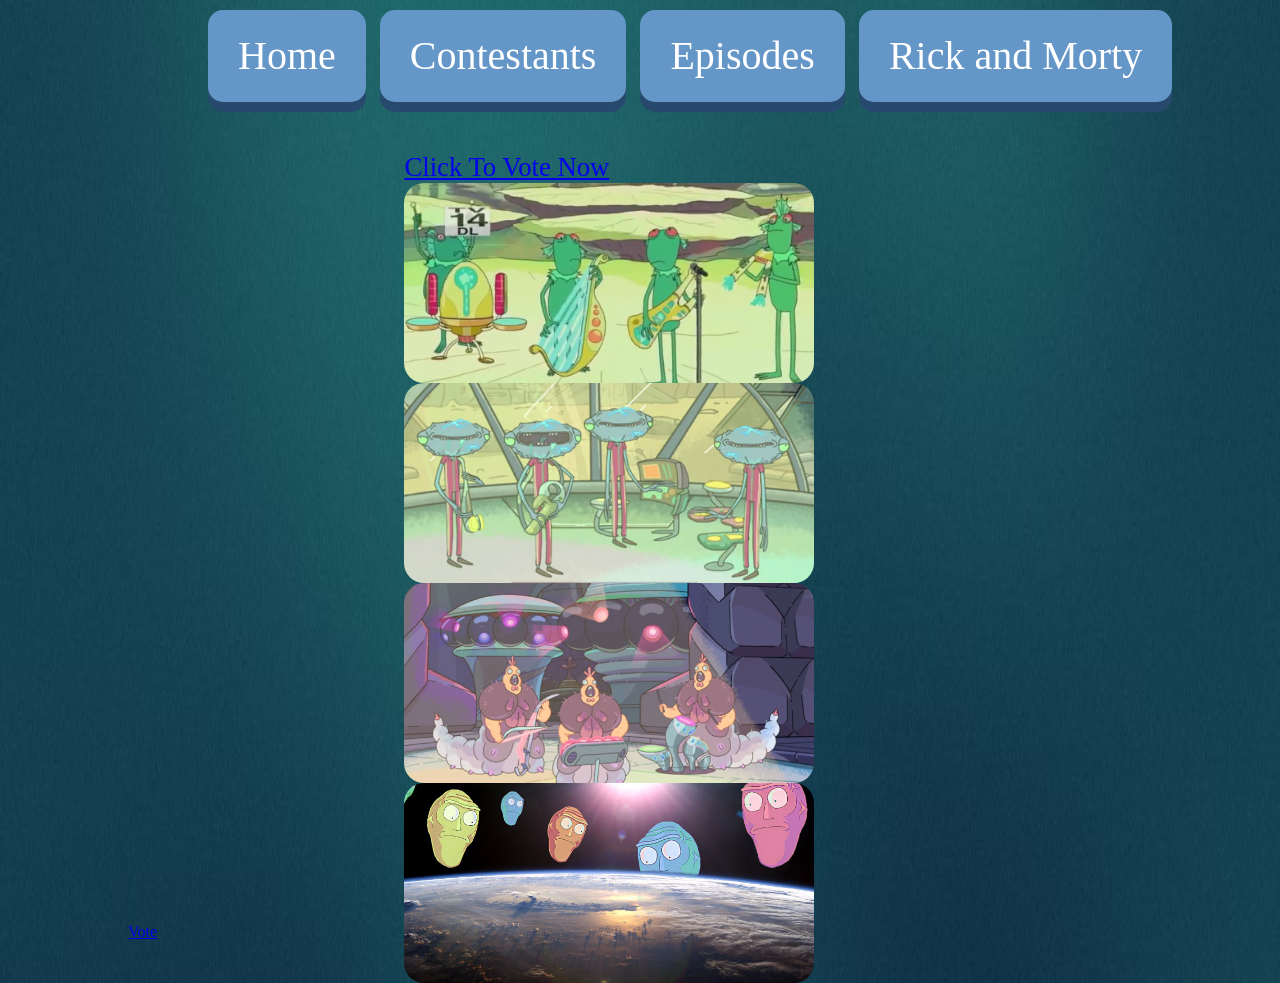
==== Announcement - Syed Shah/contestants.html @ ac8d8806 "Add files via upload" ====
<!DOCTYPE html>
<html>
<head>
	<title>Contest/Voting Page</title>
	<script src="https://code.jquery.com/jquery-1.9.1.min.js"></script>
	<style type="text/css">

	body{
		margin: 0;
		width: 80%;
		position: relative;
		left: 10%;
		top: 2%;
		background: url(background.jpg);	
		background-size: 100% 300%;
	}

	/*Button stuff*/
	button {
	  display: inline-block;
	  margin: 0 10px 0 0;
	  padding: 10px 30px;
	  font-size: 40px;
	  font-family: "Bitter",serif;
	  line-height: 1.8;
	  appearance: none;
	  box-shadow: none;
	  border-radius: 0;

	  position: relative;
	  top: 10px;
	  right: -80px;
	}

	button:focus {
	  outline: none
	}

	section.press button {
	  color: #fff;
	  background-color: #6496c8;
	  border: none;
	  border-radius: 15px;
	  box-shadow: 0 10px #27496d;
	}

	section.press button:hover,
	section.press button.hover {
	  background-color: #417cb8
	}

	section.press button:active,
	section.press button.active {
	  background-color: #417cb8;
	  box-shadow: 0 5px #27496d;
	  transform: translateY(5px);
	}

	button a{
		color:inherit;
  		text-decoration: none;
	}
	/*End of Button stuff*/
	


	/*Information about page goes here*/
	#contestants{
		position: relative;
		bottom: -60px;
		color: white;
		width: 80%;
		right: -27%;
		font-size: 20pt;
	}
/*
	@keyframes modal {
		from {right:0px;}
		to {
			right: 200px;
	}

	#greebyImg:hover {
		position: relative;
		animation: modal 2s;

		transition-delay: 4s;
*/
	#greebyImg {
		background-image: url("greebybobes.png");
		background-size: cover;
		width: 50%;
		height: 200px;
		border-radius: 20px;
		z-index: 1;
	}


	}

	#arboImg {
		background-image: url("arbo.png");
		background-size: cover;
		width: 50%;
		height: 200px;
		border-radius: 20px;
	}

	#scrotImg {
		background-image: url("scrotians.png");
		background-size: cover;
		width: 50%;
		height: 200px;
		border-radius: 20px;
	}

	#larvImg {
		background-image: url("larv.png");
		background-size: cover;
		width: 50%;
		height: 200px;
		border-radius: 20px;
	}

	#earthImg {
		background-image: url("earth.png");
		background-size: cover;
		width: 50%;
		height: 200px;
		border-radius: 20px;
	}
	/*End of contestant info*/



	/*Start of modal stuff*/
	.modalDialog {
		position: fixed;
		font-family: Arial, Helvetica, sans-serif;
		top: 0;
		right: 0;
		bottom: 0;
		left: 0;
		background: rgba(0,0,0,0.8);
		z-index: 99999;
		opacity:0;
		-webkit-transition: opacity 400ms ease-in;
		-moz-transition: opacity 400ms ease-in;
		transition: opacity 400ms ease-in;
		pointer-events: none;
	}

	.modalDialog:target {
		opacity:1;
		pointer-events: auto;
	}

	.modalDialog > div {
		width: 400px;
		position: relative;
		margin: 10% auto;
		padding: 5px 20px 13px 20px;
		border-radius: 10px;
		background: #fff;
		background: -moz-linear-gradient(#fff, #999);
		background: -webkit-linear-gradient(#fff, #999);
		background: -o-linear-gradient(#fff, #999);
	}

	.close {
		background: #606061;
		color: #FFFFFF;
		line-height: 25px;
		position: absolute;
		right: -12px;
		text-align: center;
		top: -10px;
		width: 24px;
		text-decoration: none;
		font-weight: bold;
		-webkit-border-radius: 12px;
		-moz-border-radius: 12px;
		border-radius: 12px;
		-moz-box-shadow: 1px 1px 3px #000;
		-webkit-box-shadow: 1px 1px 3px #000;
		box-shadow: 1px 1px 3px #000;
	}

	.close:hover { background: #00d9ff; }

	#contestants {
		text-decoration: none;
	}

	/*End of modal stuff */


	footer {
		color: white;
		position: relative;
		bottom: -600px;
		text-align: center;
	}



	</style>
</head>
<body>
	<!--Menu-->
	<section class="press">
	    <button><a href="index.html">Home</a></button>
	    <button><a href="contestants.html">Contestants</a></button>
	    <button><a href="episodes.html">Episodes</a></button>
	    <button><a href="http://www.adultswim.com/videos/rick-and-morty/">Rick and Morty</a></button>
	</section>

	
	<!--End of menu-->


	<div id="contestants">
		<div class="about" class="page"><a href="#openModal" id="vote">Click To Vote Now</a></div>

		<div id="greeby" >
			<div id="greebyImg"></div>
		</div>

		<div id="arbo">
			<div id="arboImg"></div>
		</div>

		<div id="scrot">
			<div id="scrotImg"></div>
		</div>

		<div id="larv">
			<div id="larvImg"></div>
		</div>

		<div id="earth">
			<div id="earthImg"></div>
		</div>

	</div>	



	<a href="#openModal" id="vote">Vote</a>

	<div id="openModal" class="modalDialog">
		<div>
			<a href="#close" title="Close" class="close">X</a>
			<h2>Voting Box</h2>
			<form>
				<input type="radio" name="male">
				Arbolian Mentirososians  <br>
				<input type="radio" name="female">
				Scrotians <br>
				<input type="radio" name="female">
				Larva Aliens <br>
				<input type="radio" name="female">
				Earthlings <br>
			</form>
			<p>Thanks for participating!</p>
		</div>
	</div>


</body>

<footer></footer>
<!--Potential script
<script>
    $( document ).ready(function() {
		$('#greebyImg').click(function() {
    		//if($(this).css("margin-right") == "200px")
    		//{
        		$('#greebyImg').animate({"right": '-=200'});
    		//}
    	});
    });
</script>
-->
</html>
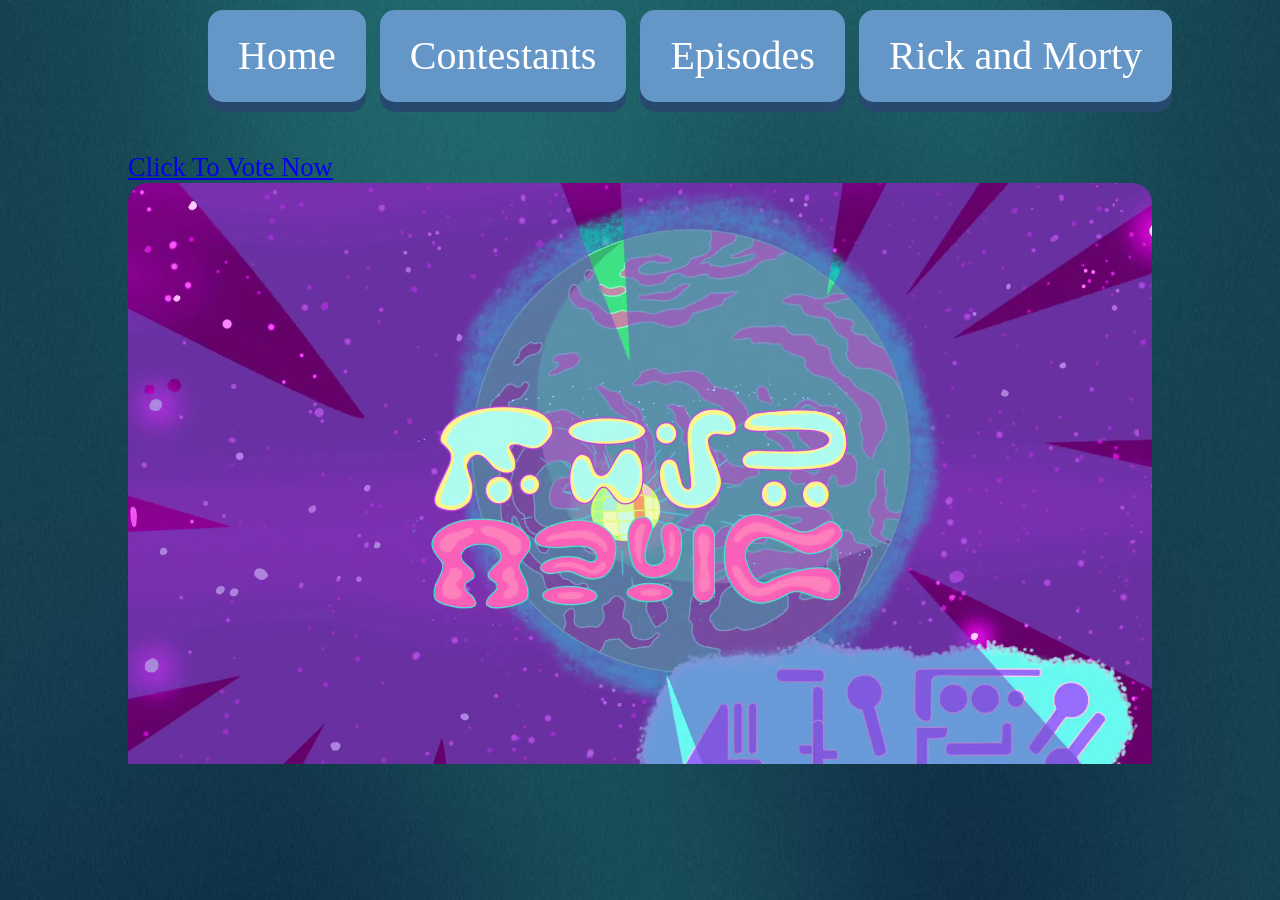
==== commit e60bacf9: "Update contestants.html" ====
--- a/Announcement - Syed Shah/contestants.html
+++ b/Announcement - Syed Shah/contestants.html
@@ -2,7 +2,7 @@
 <html>
 <head>
 	<title>Contest/Voting Page</title>
-	<script src="https://code.jquery.com/jquery-1.9.1.min.js"></script>
+	<script src="https://ajax.googleapis.com/ajax/libs/jquery/3.2.1/jquery.min.js"></script>
 	<style type="text/css">
 
 	body{
@@ -69,8 +69,6 @@
 		position: relative;
 		bottom: -60px;
 		color: white;
-		width: 80%;
-		right: -27%;
 		font-size: 20pt;
 	}
 /*
@@ -88,45 +86,56 @@
 */
 	#greebyImg {
 		background-image: url("greebybobes.png");
-		background-size: cover;
-		width: 50%;
-		height: 200px;
-		border-radius: 20px;
-		z-index: 1;
-	}
-
-
+		background: cover;
+		background-size: contain;
+		width: 100%;
+		height: 600px;
+		border-radius: 20px;
 	}
 
 	#arboImg {
 		background-image: url("arbo.png");
-		background-size: cover;
-		width: 50%;
-		height: 200px;
+		background: cover;
+		background-size: contain;
+		width: 100%;
+		height: 600px;
 		border-radius: 20px;
 	}
 
 	#scrotImg {
 		background-image: url("scrotians.png");
-		background-size: cover;
-		width: 50%;
-		height: 200px;
+		background: cover;
+		background-size: contain;
+		width: 100%;
+		height: 600px;
 		border-radius: 20px;
 	}
 
 	#larvImg {
 		background-image: url("larv.png");
-		background-size: cover;
-		width: 50%;
-		height: 200px;
+		background: cover;
+		background-size: contain;
+		width: 100%;
+		height: 600px;
 		border-radius: 20px;
 	}
 
 	#earthImg {
 		background-image: url("earth.png");
-		background-size: cover;
-		width: 50%;
-		height: 200px;
+		background: cover;
+		width: 100%;
+		height: 600px;
+		border-radius: 20px;
+	}
+
+	#logoImg {
+		background-image: url("planet_music.png");
+		background-repeat: no-repeat;
+		background-size: contain;
+		background: cover;
+
+		width: 100%;
+		height: 600px;
 		border-radius: 20px;
 	}
 	/*End of contestant info*/
@@ -222,31 +231,35 @@
 	<div id="contestants">
 		<div class="about" class="page"><a href="#openModal" id="vote">Click To Vote Now</a></div>
 
-		<div id="greeby" >
+		<div id="greeby" class="mySlides">
+			<div id="logoImg"></div>
+		</div>
+
+		<div id="greeby" class="mySlides">
 			<div id="greebyImg"></div>
 		</div>
 
 		<div id="arbo">
-			<div id="arboImg"></div>
+			<div id="arboImg" class="mySlides"></div>
 		</div>
 
 		<div id="scrot">
-			<div id="scrotImg"></div>
+			<div id="scrotImg" class="mySlides"></div>
 		</div>
 
 		<div id="larv">
-			<div id="larvImg"></div>
+			<div id="larvImg" class="mySlides"></div>
 		</div>
 
 		<div id="earth">
-			<div id="earthImg"></div>
+			<div id="earthImg" class="mySlides"></div>
 		</div>
 
 	</div>	
 
 
 
-	<a href="#openModal" id="vote">Vote</a>
+	<a href="#openModal" id="vote"></a>
 
 	<div id="openModal" class="modalDialog">
 		<div>
@@ -266,6 +279,45 @@
 		</div>
 	</div>
 
+<script type="text/javascript">
+	// var slideIndex = 0;
+	// var i = 0;
+
+	// function showDivs() {
+	// 	var  x = document.getElementsByClassName("mySlides");
+	// 	if (slideIndex > x.length) {slideIndex = 1;}
+	// 	if (slideIndex < 1) {mySlides = x.length;}
+	// 	while (i < x.length) {
+	// 		x[i].style.display = "none";
+	// 		i++;
+	// 	}
+	// 	x[slideIndex-1].style.display = "block";
+	// 	slideIndex++;
+	// 	setInterval(showDivs, 1000);
+	// }
+
+
+	let slides = $(".mySlides");
+	let current = 0;
+	function slideShow(){
+	    let i = 0;
+	    while(i < slides.length){
+	        slides[i].style.display = "none";
+	        i++;
+	    }
+	    current++;
+	    if (current > slides.length) 
+	    {
+	        current = 1;
+	    }
+	    slides[current-1].style.display = "block";
+	   setTimeout(slideShow, 1500);
+	}
+
+	slideShow();
+	
+	
+</script>
 
 </body>
 
@@ -282,4 +334,4 @@
     });
 </script>
 -->
-</html>+</html>
